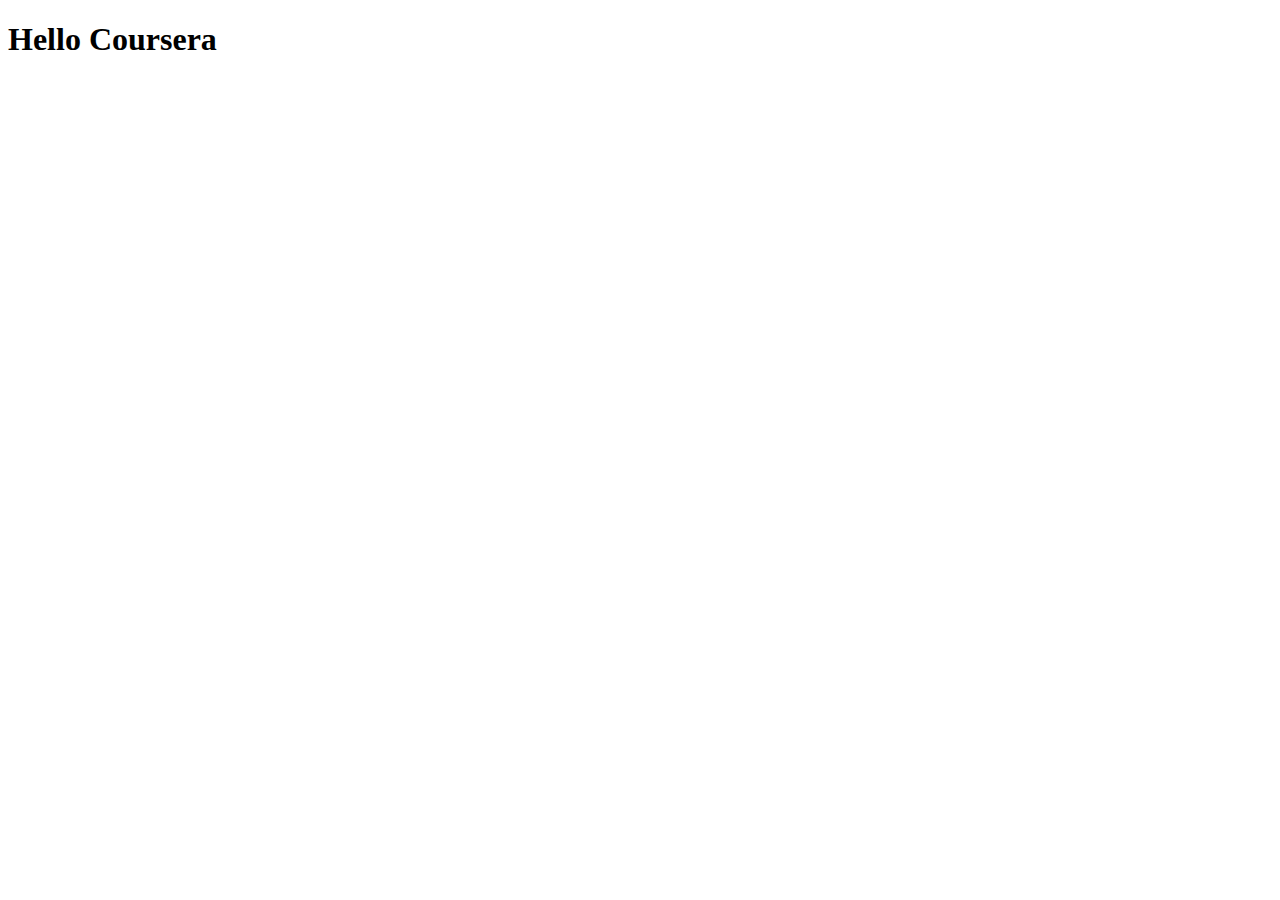
==== site/index.html @ 35fb5b17 "My First Page." ====
<!DOCTYPE html>
<html lang="en">
<head>
    <meta charset="UTF-8">
    <meta name="viewport" content="width=device-width, initial-scale=1.0">
    <title>Hello Coursera!</title>
</head>
<body>
    <h1>Hello Coursera</h1>
</body>
</html>
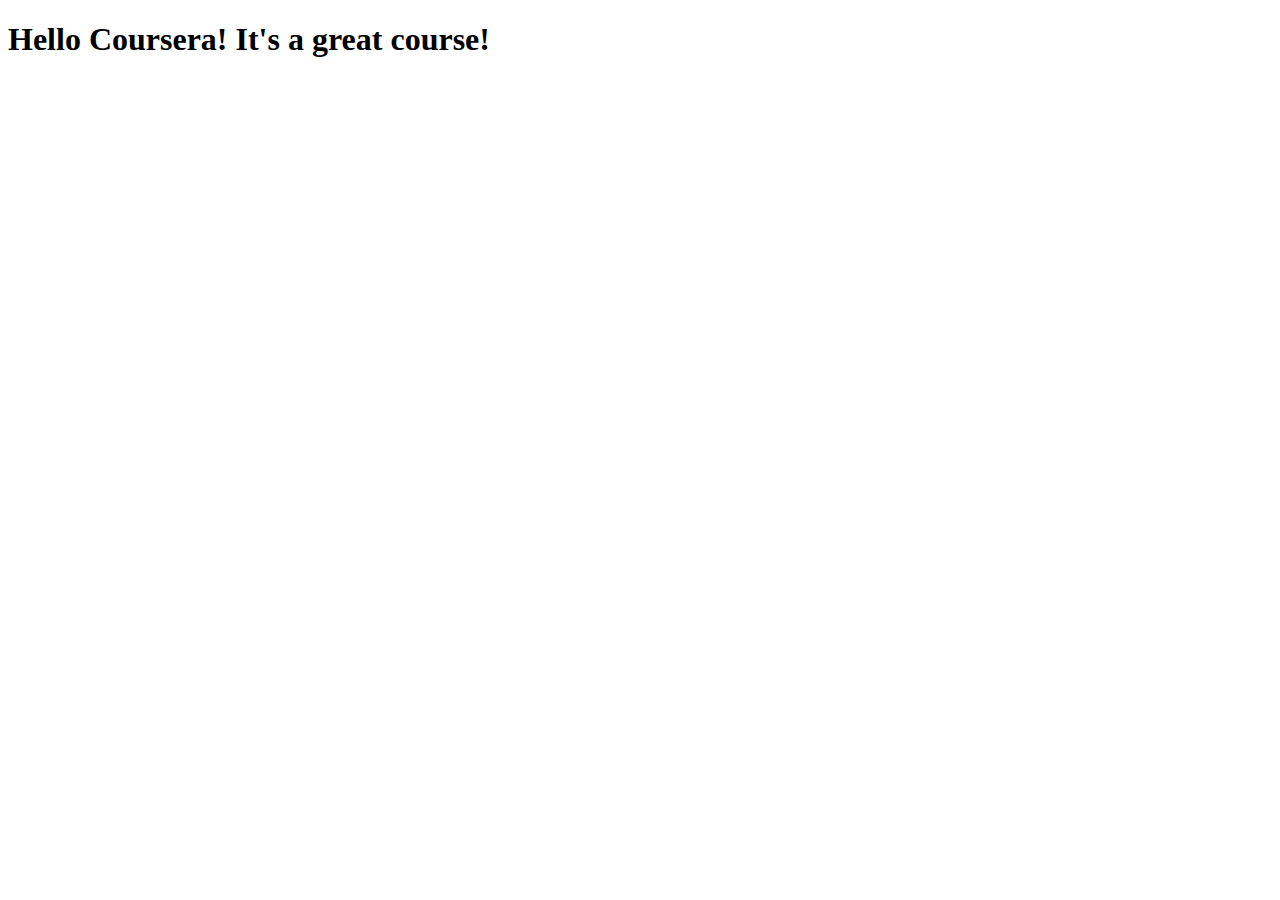
==== commit 48cf60c2: "Small addition to our page content" ====
--- a/site/index.html
+++ b/site/index.html
@@ -6,6 +6,6 @@
     <title>Hello Coursera!</title>
 </head>
 <body>
-    <h1>Hello Coursera</h1>
+    <h1>Hello Coursera! It's a great course!</h1>
 </body>
 </html>